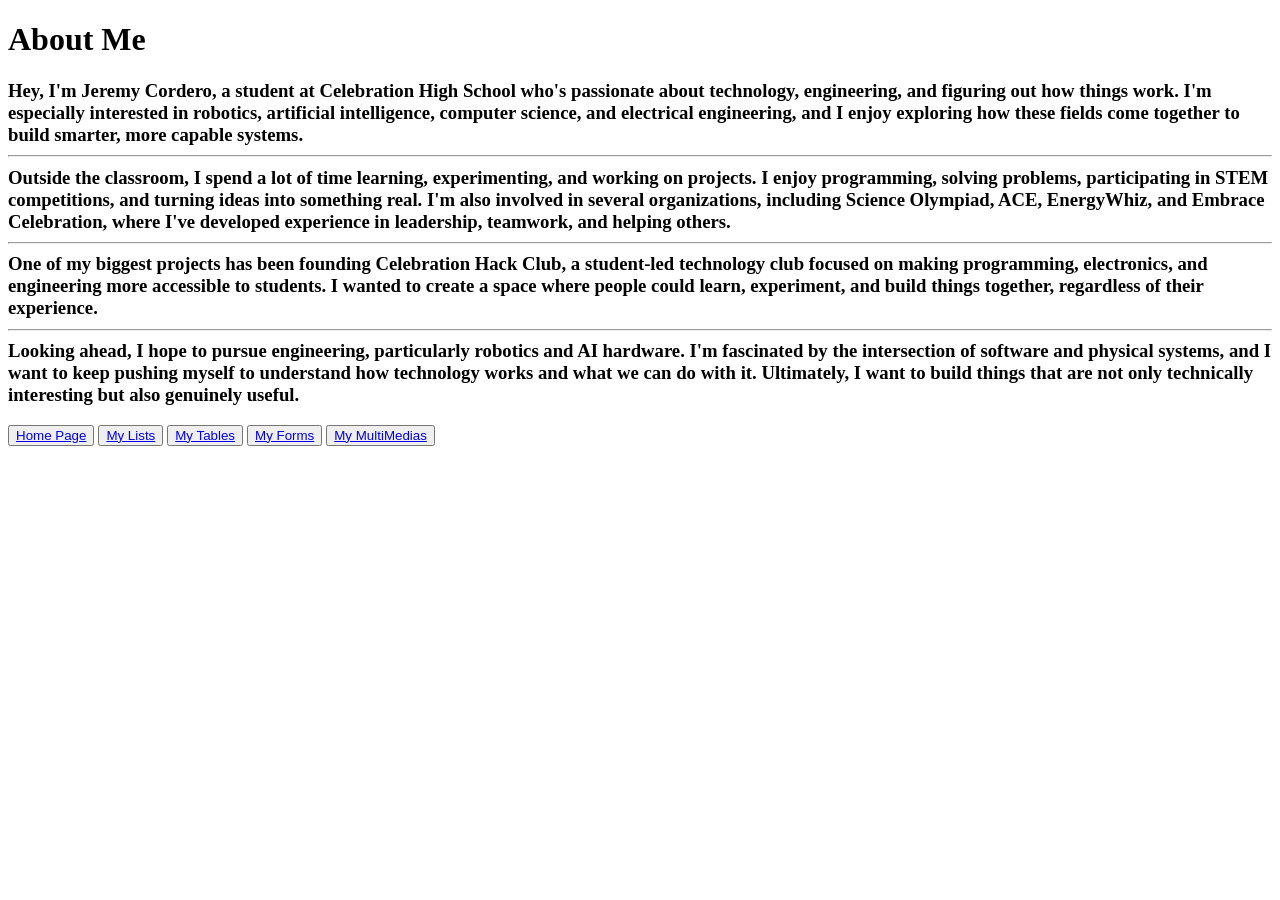
==== index.html @ bd4a04f6 "Bobadrops" ====
<!DOCTYPE html>
<html lang="en">
<head>
    <meta charset="UTF-8">
    <meta name="viewport" content="width=device-width, initial-scale=1.0">
    <title>About Page</title>
    <link rel="stylesheet" href="About.css"/>
</head>
<body>
  <h1>About Me</h1>
  <h3>Hey, I'm Jeremy Cordero, a student at Celebration High School who's passionate about technology, engineering, and figuring out how things work. I'm especially interested in robotics, artificial intelligence, computer science, and electrical engineering, and I enjoy exploring how these fields come together to build smarter, more capable systems.
      <hr>
      Outside the classroom, I spend a lot of time learning, experimenting, and working on projects. I enjoy programming, solving problems, participating in STEM competitions, and turning ideas into something real. I'm also involved in several organizations, including Science Olympiad, ACE, EnergyWhiz, and Embrace Celebration, where I've developed experience in leadership, teamwork, and helping others.
      <hr>
      One of my biggest projects has been founding Celebration Hack Club, a student-led technology club focused on making programming, electronics, and engineering more accessible to students. I wanted to create a space where people could learn, experiment, and build things together, regardless of their experience.
      <hr>
      Looking ahead, I hope to pursue engineering, particularly robotics and AI hardware. I'm fascinated by the intersection of software and physical systems, and I want to keep pushing myself to understand how technology works and what we can do with it. Ultimately, I want to build things that are not only technically interesting but also genuinely useful.
</h6>

     <div class="button-wrapper">
    <button><a href="../Home Page/Home Page.html">Home Page</a></button>
    <button><a href="../Lists/My Lists.html">My Lists</a></button>
    <button><a href="../Table/My Table.html">My Tables</a></button>
    <button><a href="../Forms/My form.html">My Forms</a></button>
    <button><a href="../Multimedia/My MultiMedia.html">My MultiMedias</a></button>
  </div>
</body>
</html>
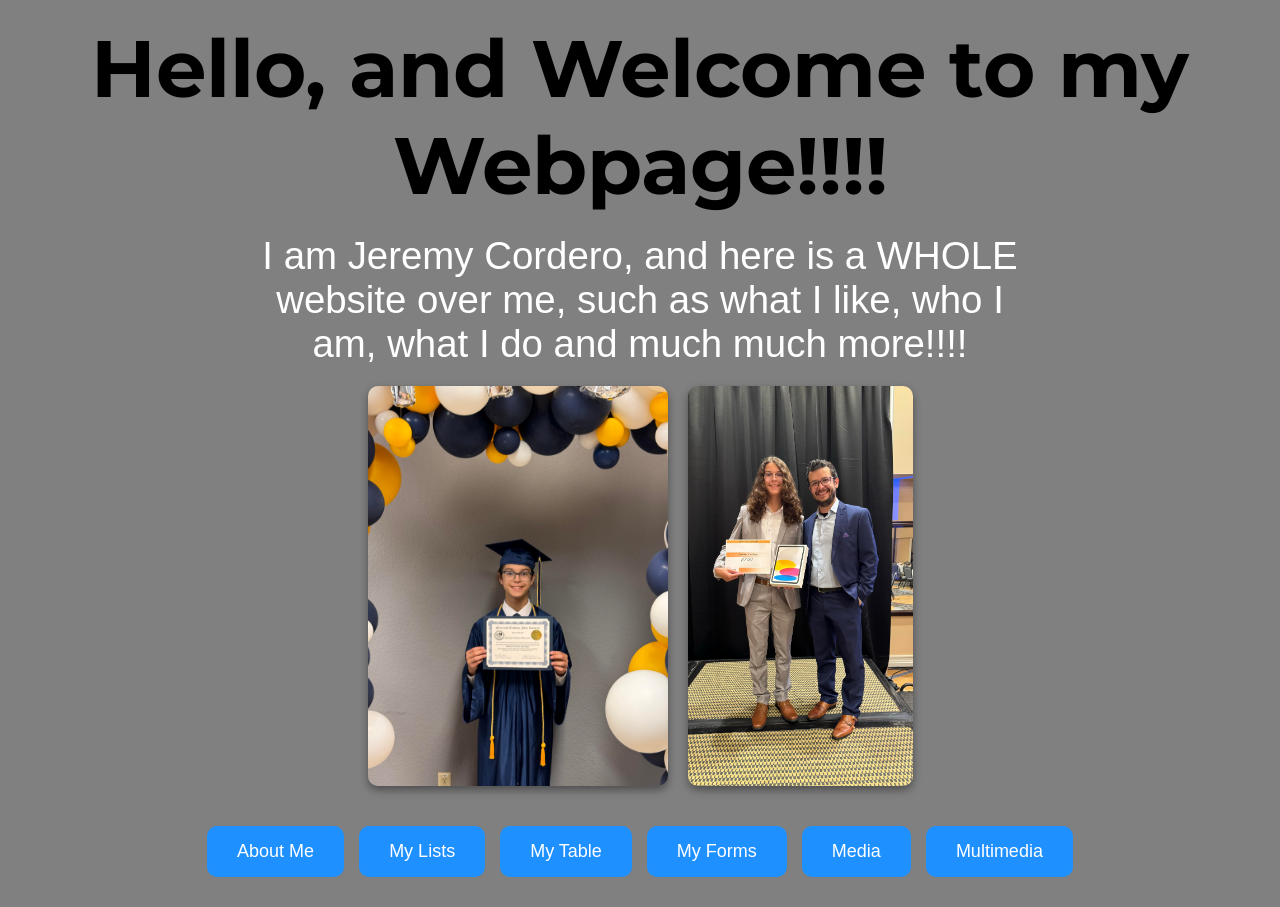
==== commit 7a5d5d9f: "Publish Boba-Drops website" ====
--- a/index.html
+++ b/index.html
@@ -1,28 +1,12 @@
-<!DOCTYPE html>
+<!doctype html>
 <html lang="en">
 <head>
-    <meta charset="UTF-8">
-    <meta name="viewport" content="width=device-width, initial-scale=1.0">
-    <title>About Page</title>
-    <link rel="stylesheet" href="About.css"/>
+  <meta charset="utf-8">
+  <meta name="viewport" content="width=device-width, initial-scale=1">
+  <meta http-equiv="refresh" content="0; url=My%20Final%20Project/Home%20Page/Home%20Page.html">
+  <title>Boba-Drops</title>
 </head>
 <body>
-  <h1>About Me</h1>
-  <h3>Hey, I'm Jeremy Cordero, a student at Celebration High School who's passionate about technology, engineering, and figuring out how things work. I'm especially interested in robotics, artificial intelligence, computer science, and electrical engineering, and I enjoy exploring how these fields come together to build smarter, more capable systems.
-      <hr>
-      Outside the classroom, I spend a lot of time learning, experimenting, and working on projects. I enjoy programming, solving problems, participating in STEM competitions, and turning ideas into something real. I'm also involved in several organizations, including Science Olympiad, ACE, EnergyWhiz, and Embrace Celebration, where I've developed experience in leadership, teamwork, and helping others.
-      <hr>
-      One of my biggest projects has been founding Celebration Hack Club, a student-led technology club focused on making programming, electronics, and engineering more accessible to students. I wanted to create a space where people could learn, experiment, and build things together, regardless of their experience.
-      <hr>
-      Looking ahead, I hope to pursue engineering, particularly robotics and AI hardware. I'm fascinated by the intersection of software and physical systems, and I want to keep pushing myself to understand how technology works and what we can do with it. Ultimately, I want to build things that are not only technically interesting but also genuinely useful.
-</h6>
-
-     <div class="button-wrapper">
-    <button><a href="../Home Page/Home Page.html">Home Page</a></button>
-    <button><a href="../Lists/My Lists.html">My Lists</a></button>
-    <button><a href="../Table/My Table.html">My Tables</a></button>
-    <button><a href="../Forms/My form.html">My Forms</a></button>
-    <button><a href="../Multimedia/My MultiMedia.html">My MultiMedias</a></button>
-  </div>
+  <p><a href="My%20Final%20Project/Home%20Page/Home%20Page.html">Open Boba-Drops</a></p>
 </body>
-</html>+</html>
